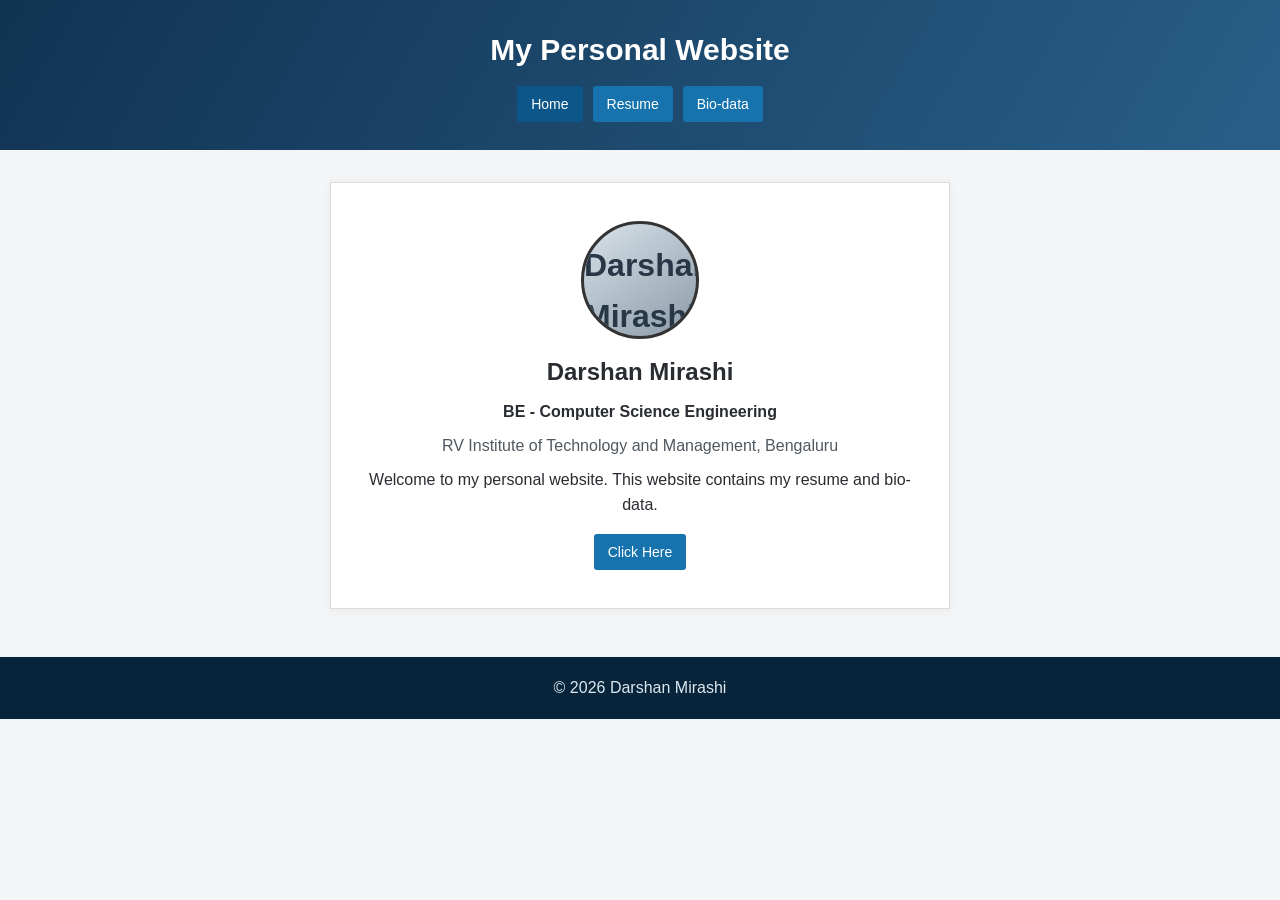
==== index.html @ f9245c1c "Rename ass.html to index.html" ====
<!doctype html>
<html lang="en">
<head>
  <meta charset="utf-8">
  <meta name="viewport" content="width=device-width, initial-scale=1">
  <title>My Personal Website</title>
  <link rel="stylesheet" href="style.css">
</head>
<body>
  <header class="site-header">
    <h1>My Personal Website</h1>
    <nav>
      <a class="active" href="ass.html">Home</a>
      <a href="resume.html">Resume</a>
      <a href="biodata.html">Bio-data</a>
    </nav>
  </header>

  <main class="home-card">
    <img class="avatar" src="profile.jpeg" alt="Darshan Mirashi profile photo">
    <h2>Darshan Mirashi</h2>
    <p class="degree">BE - Computer Science Engineering</p>
    <p class="college">
      RV Institute of Technology and Management, Bengaluru
    </p>
    <p>
      Welcome to my personal website. This website contains my
      resume and bio-data.
    </p>
    <a class="button" href="resume.html">Click Here</a>
  </main>

  <footer>© 2026 Darshan Mirashi</footer>
</body>
</html>
---- style.css ----
* {
  box-sizing: border-box;
}

body {
  margin: 0;
  background: #f4f5f6;
  color: #292d32;
  font: 16px/1.6 Arial, Helvetica, sans-serif;
}

.site-header {
  min-height: 150px;
  padding: 22px 16px 20px;
  text-align: center;
  color: #fff;
  background:
    linear-gradient(120deg, rgba(3, 39, 72, .94), rgba(12, 74, 121, .88)),
    url("https://images.unsplash.com/photo-1519608487953-e999c86e7455?auto=format&fit=crop&w=1800&q=80")
    center 45% / cover;
}

.site-header h1 {
  margin: 4px 0 12px;
  font-size: 30px;
}

.site-header nav {
  display: flex;
  justify-content: center;
  gap: 10px;
}

.site-header nav a,
.button {
  display: inline-block;
  padding: 7px 14px;
  background: #1673ad;
  color: white;
  text-decoration: none;
  border-radius: 3px;
  font-size: 14px;
}

.site-header nav a:hover,
.site-header nav a.active,
.button:hover {
  background: #0c5689;
}

main {
  width: min(900px, calc(100% - 32px));
  margin: 32px auto 48px;
}

.home-card {
  max-width: 620px;
  padding: 38px 32px;
  text-align: center;
  background: #fff;
  border: 1px solid #ddd;
  box-shadow: 0 2px 10px #0000000b;
}

.avatar {
  width: 118px;
  height: 118px;
  display: grid;
  place-items: center;
  margin: 0 auto 14px;
  border: 3px solid #333;
  border-radius: 50%;
  background: linear-gradient(145deg, #d8e2e9, #8b9ba8);
  color: #273746;
  font-size: 32px;
  font-weight: bold;
}

.home-card h2 {
  margin: 8px 0;
  font-size: 24px;
}

.home-card p {
  margin: 8px auto;
}

.degree {
  font-weight: bold;
}

.college {
  color: #505860;
}

.home-card .button {
  margin-top: 8px;
}

footer {
  padding: 18px;
  text-align: center;
  color: #dce8ef;
  background: #08243a;
}

.resume,
.biodata {
  padding: 24px 30px 34px;
  background: #fff;
}

.resume > h2 {
  text-align: center;
  margin: 0 0 10px;
}

.contact {
  margin-bottom: 24px;
}

.contact a {
  color: #166d9e;
}

.resume section {
  margin: 20px 0;
}

.resume h3 {
  margin: 0 0 8px;
  padding-bottom: 4px;
  border-bottom: 1px solid #d7dfe4;
}

.resume p {
  margin: 6px 0;
}

.resume ul {
  margin: 6px 0;
  padding-left: 24px;
}

.table-wrap {
  overflow-x: auto;
}

table {
  width: 100%;
  border-collapse: collapse;
}

th,
td {
  padding: 9px 11px;
  border: 1px solid #d5dadd;
  text-align: left;
}

thead th {
  background: #e8f0f4;
}

.biodata h2 {
  text-align: center;
  margin: 0 0 12px;
  font-size: 21px;
}

.details th {
  width: 32%;
  background: #f1f3f4;
}

.declaration-title {
  margin-top: 18px !important;
}

.biodata > p {
  margin: 18px 0;
}

.signature {
  margin-top: 28px;
}

.signature p {
  margin: 4px 0;
}

@media (max-width: 600px) {
  .site-header {
    min-height: 130px;
  }

  .site-header h1 {
    font-size: 25px;
  }

  main {
    width: calc(100% - 20px);
    margin: 18px auto 30px;
  }

  .home-card,
  .resume,
  .biodata {
    padding: 24px 18px;
  }

  .details th,
  .details td {
    padding: 7px;
    font-size: 14px;
  }

  .resume table {
    min-width: 560px;
  }
}
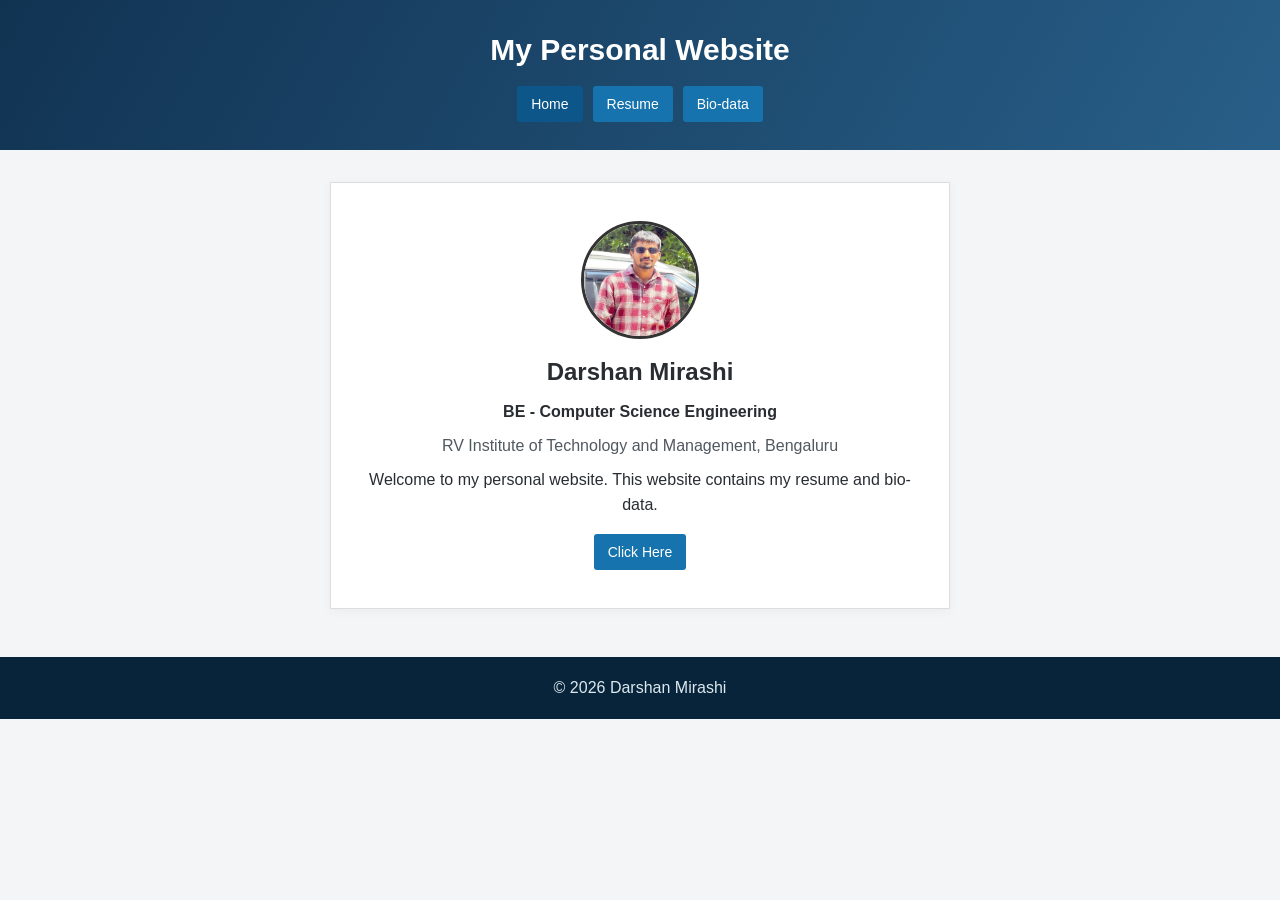
==== commit 2b5522a8: "Add files via upload" ====
--- a/index.html
+++ b/index.html
@@ -10,7 +10,7 @@
   <header class="site-header">
     <h1>My Personal Website</h1>
     <nav>
-      <a class="active" href="ass.html">Home</a>
+      <a class="active" href="index.html">Home</a>
       <a href="resume.html">Resume</a>
       <a href="biodata.html">Bio-data</a>
     </nav>
@@ -32,4 +32,4 @@
 
   <footer>© 2026 Darshan Mirashi</footer>
 </body>
-</html>
+</html>
